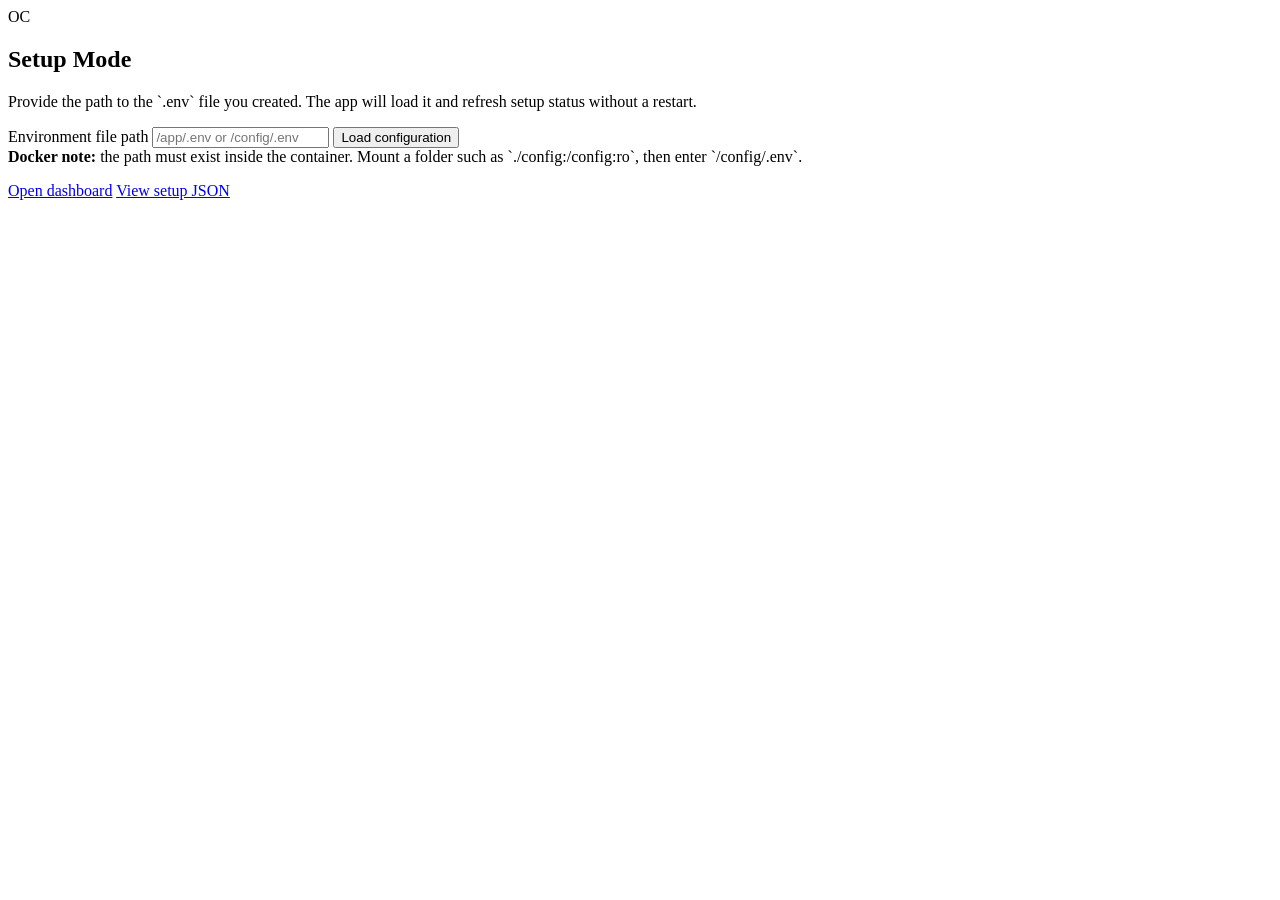
==== apps/frontend/setup.html @ 0c1c28b2 "Add setup mode for env file selection" ====
<!doctype html>
<html lang="en">
  <head>
    <meta charset="utf-8" />
    <meta name="viewport" content="width=device-width, initial-scale=1" />
    <title>OCI Cost Optimizer Setup</title>
    <link rel="stylesheet" href="/styles.css" />
  </head>
  <body>
    <main class="setup-shell">
      <section class="panel setup-card">
        <div class="brand-mark">OC</div>
        <h1>Setup Mode</h1>
        <p class="setup-copy">Provide the path to the `.env` file you created. The app will load it and refresh setup status without a restart.</p>

        <form id="envFileForm" class="setup-form">
          <label for="envFilePath">Environment file path</label>
          <input id="envFilePath" name="envFilePath" placeholder="/app/.env or /config/.env" autocomplete="off" />
          <button type="submit">Load configuration</button>
        </form>

        <div class="setup-hint">
          <strong>Docker note:</strong> the path must exist inside the container. Mount a folder such as `./config:/config:ro`, then enter `/config/.env`.
        </div>

        <section id="setupResult" class="setup-result" hidden></section>
        <section id="setupChecks" class="setup-checks"></section>

        <p class="setup-links">
          <a href="/">Open dashboard</a>
          <a href="/api/setup">View setup JSON</a>
        </p>
      </section>
    </main>
    <script type="module" src="/setup.js"></script>
  </body>
</html>
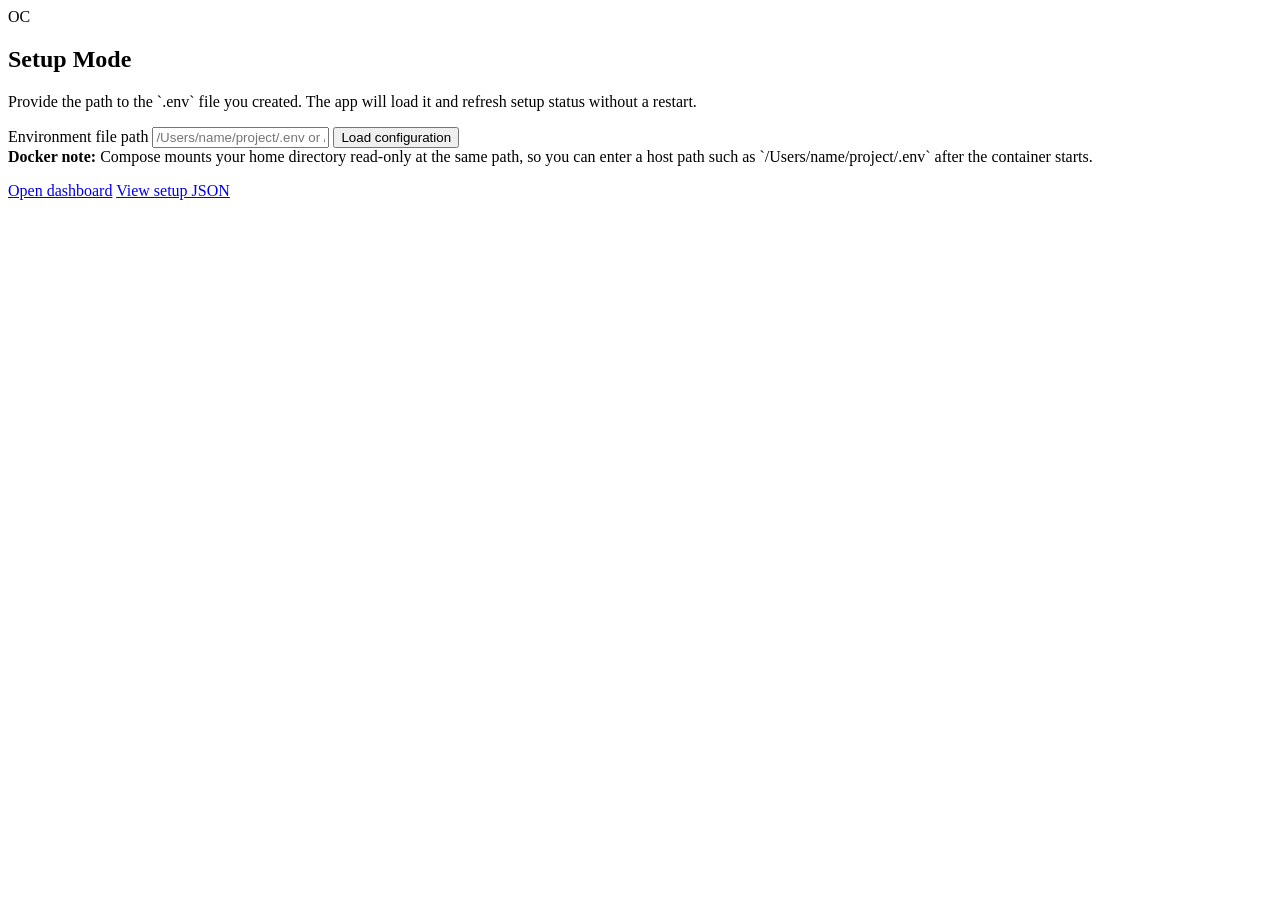
==== commit 7887b46b: "Prepare OCI cost optimizer cloud replica" ====
--- a/apps/frontend/setup.html
+++ b/apps/frontend/setup.html
@@ -15,12 +15,12 @@
 
         <form id="envFileForm" class="setup-form">
           <label for="envFilePath">Environment file path</label>
-          <input id="envFilePath" name="envFilePath" placeholder="/app/.env or /config/.env" autocomplete="off" />
+          <input id="envFilePath" name="envFilePath" placeholder="/Users/name/project/.env or /config/.env" autocomplete="off" />
           <button type="submit">Load configuration</button>
         </form>
 
         <div class="setup-hint">
-          <strong>Docker note:</strong> the path must exist inside the container. Mount a folder such as `./config:/config:ro`, then enter `/config/.env`.
+          <strong>Docker note:</strong> Compose mounts your home directory read-only at the same path, so you can enter a host path such as `/Users/name/project/.env` after the container starts.
         </div>
 
         <section id="setupResult" class="setup-result" hidden></section>
@@ -28,7 +28,7 @@
 
         <p class="setup-links">
           <a href="/">Open dashboard</a>
-          <a href="/api/setup">View setup JSON</a>
+          <a href="/api/v1/setup">View setup JSON</a>
         </p>
       </section>
     </main>
